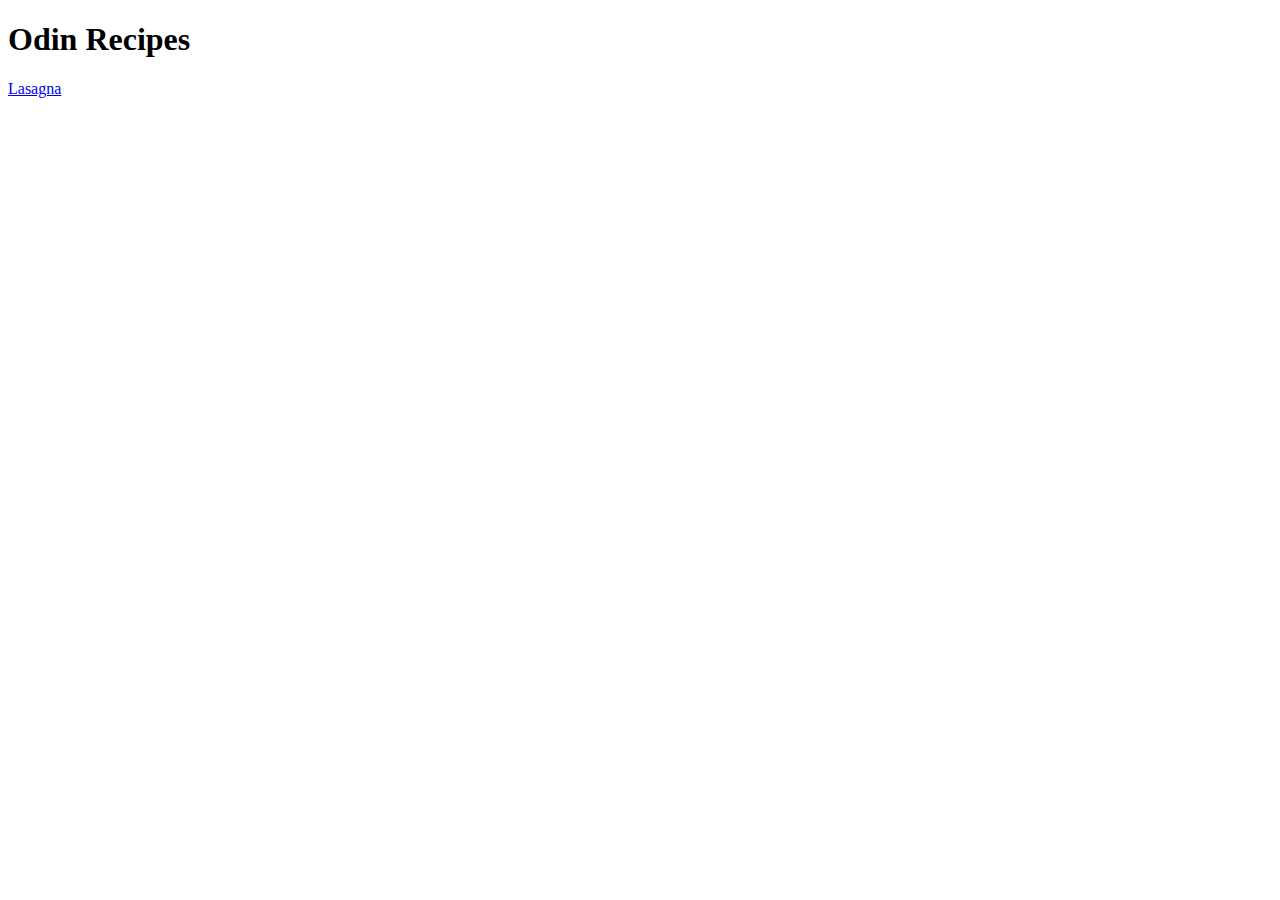
==== index.html @ 8942515e "Add index.html" ====
<!DOCTYPE html>
<html lang="en">
<head>
    <meta charset="UTF-8">
    <meta name="viewport" content="width=device-width, initial-scale=1.0">
    <title>Odin Recipes</title>
</head>
<body>
    <h1>Odin Recipes</h1>

    <a href="recipes/lasagna.html">Lasagna</a>
</body>
</html>
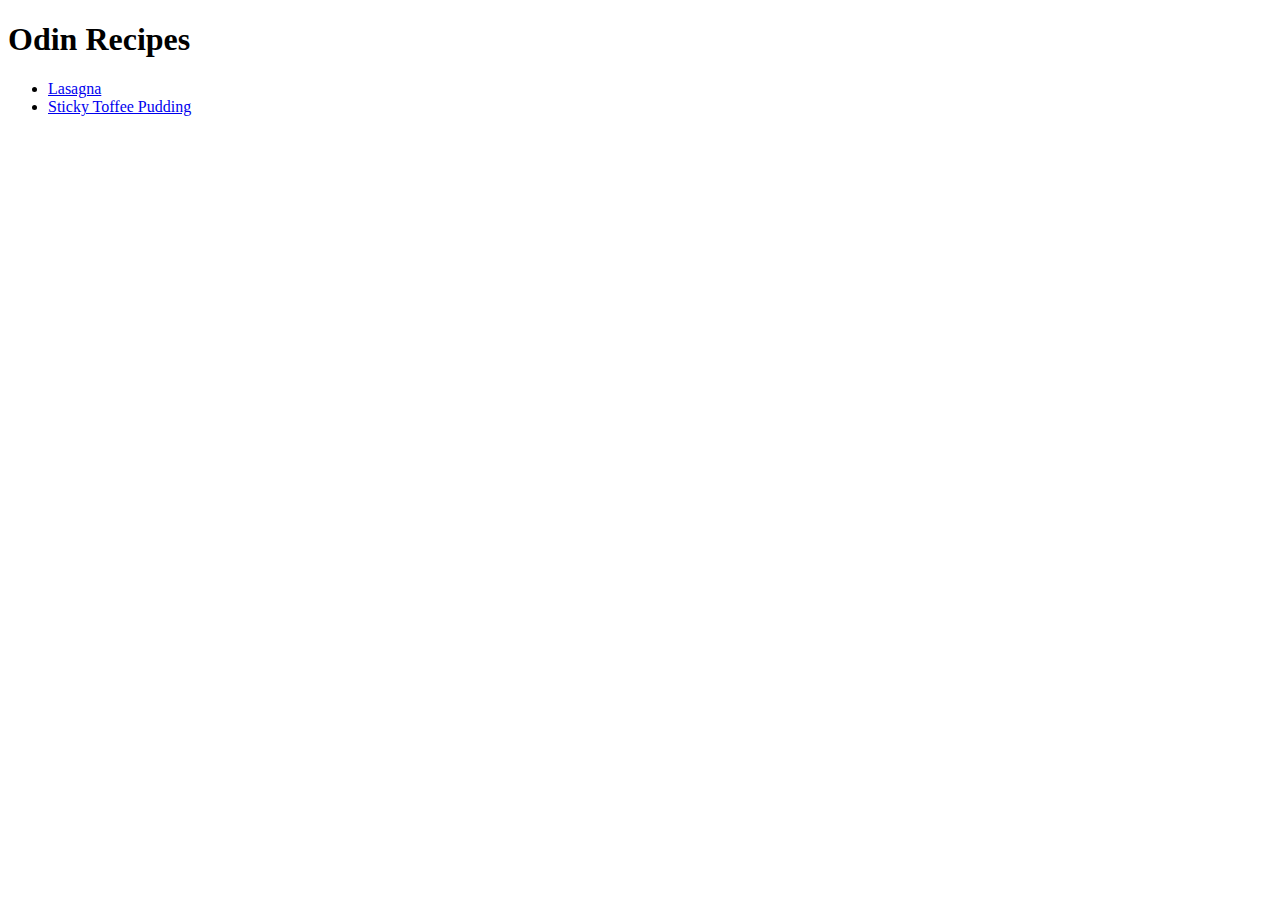
==== commit b4f2c353: "Add pudding link" ====
--- a/index.html
+++ b/index.html
@@ -7,7 +7,9 @@
 </head>
 <body>
     <h1>Odin Recipes</h1>
-
-    <a href="recipes/lasagna.html">Lasagna</a>
-</body>
+        <ul>
+            <li><a href="recipes/lasagna.html">Lasagna</a></li>
+            <li><a href="recipes/pudding.html">Sticky Toffee Pudding</a></li>
+        </ul>
+    </body>
 </html>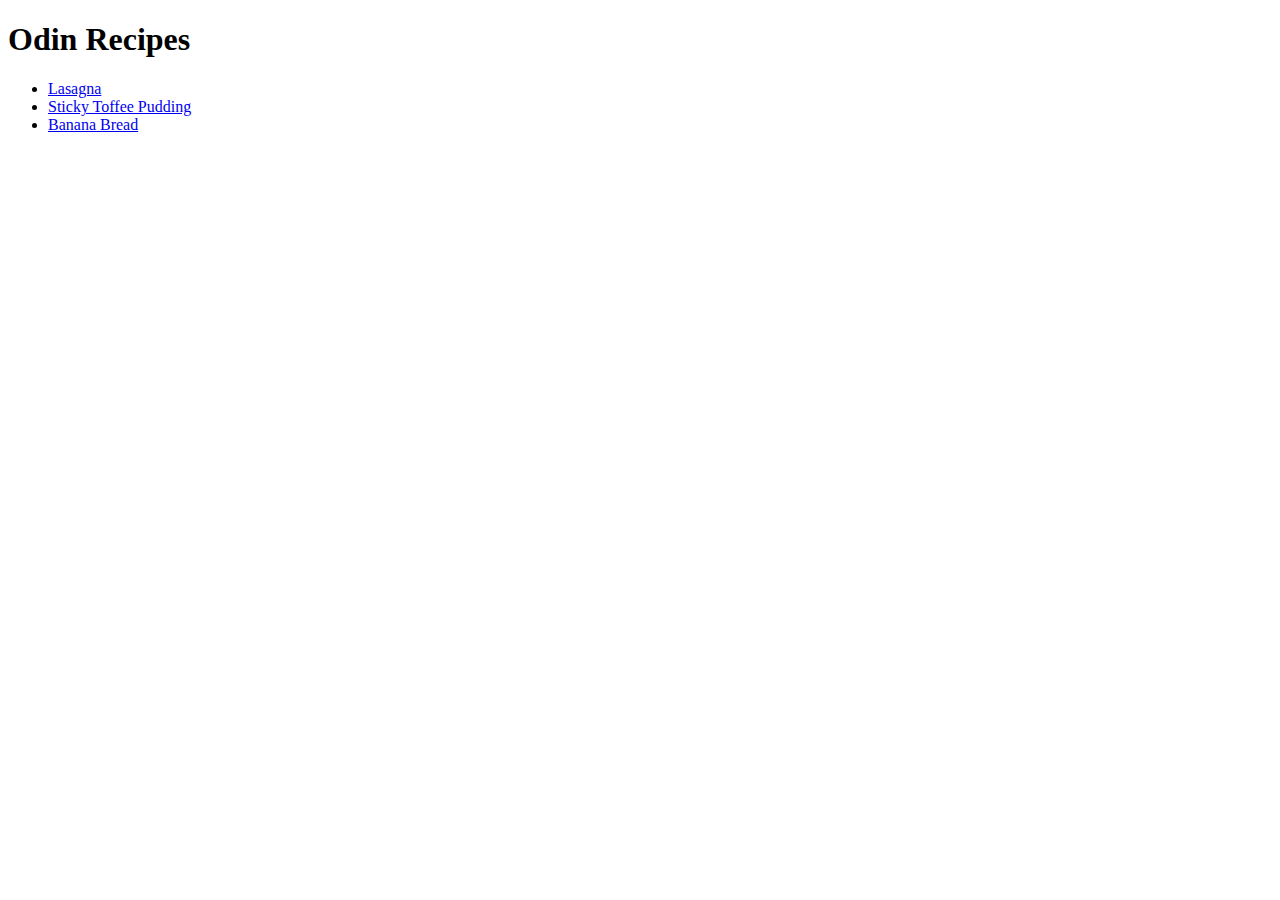
==== commit 4faf3825: "Add bananabread link" ====
--- a/index.html
+++ b/index.html
@@ -10,6 +10,7 @@
         <ul>
             <li><a href="recipes/lasagna.html">Lasagna</a></li>
             <li><a href="recipes/pudding.html">Sticky Toffee Pudding</a></li>
+            <li><a href="recipes/bananabread.html">Banana Bread</a></li>
         </ul>
     </body>
 </html>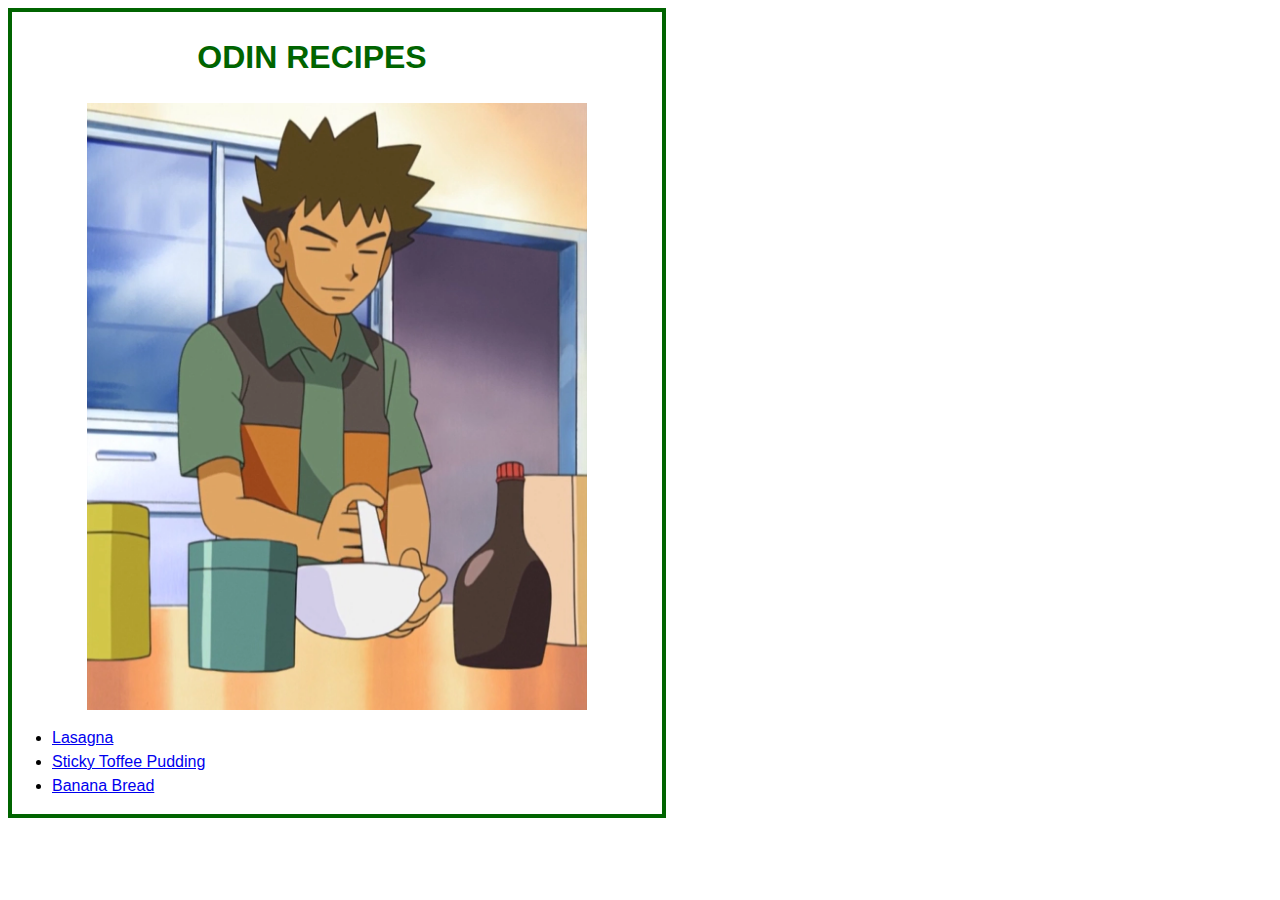
==== commit 5575cf3a: "Implement css" ====
--- a/index.html
+++ b/index.html
@@ -4,13 +4,17 @@
     <meta charset="UTF-8">
     <meta name="viewport" content="width=device-width, initial-scale=1.0">
     <title>Odin Recipes</title>
+    <link rel="stylesheet" href="style.css">
 </head>
 <body>
-    <h1>Odin Recipes</h1>
-        <ul>
-            <li><a href="recipes/lasagna.html">Lasagna</a></li>
-            <li><a href="recipes/pudding.html">Sticky Toffee Pudding</a></li>
-            <li><a href="recipes/bananabread.html">Banana Bread</a></li>
-        </ul>
+    <div class="recipe-card">
+        <h1>Odin Recipes</h1>
+        <img src="img/brock.jpg" alt="brock">
+            <ul>
+                <li><a href="recipes/lasagna.html">Lasagna</a></li>
+                <li><a href="recipes/pudding.html">Sticky Toffee Pudding</a></li>
+                <li><a href="recipes/bananabread.html">Banana Bread</a></li>
+            </ul>
+    </div>
     </body>
 </html>--- a/style.css
+++ b/style.css
@@ -0,0 +1,33 @@
+* {
+    line-height: 1.5;
+    width: 600px;
+}
+
+body {
+    font-family: Verdana, Geneva, Tahoma, sans-serif;
+}
+
+h1 {
+    color: darkgreen;
+    text-align: center;
+    text-transform: uppercase;
+}
+
+img {
+    display: block;
+    height: auto;
+    margin-left: auto;
+    margin-right: auto;
+    width: 500px;
+}
+
+.recipe-card {
+    border: 4px solid darkgreen;
+    text-align: left;
+    width: 650px;
+}
+
+.recipe-card h3 {
+    color: darkgreen;
+    text-align: center;
+}